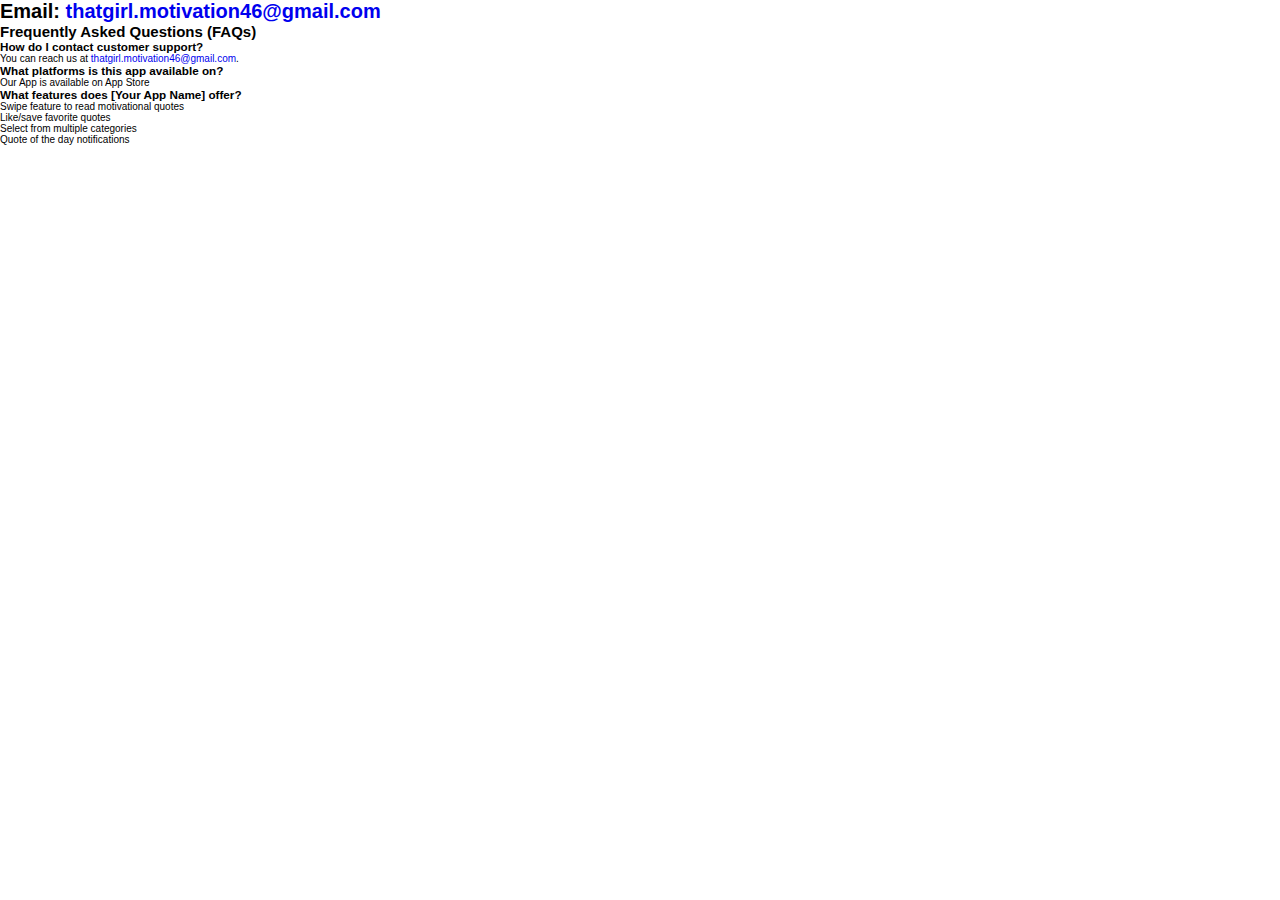
==== contactus.html @ b112b629 "Update contactus.html" ====
<!DOCTYPE html>
<html lang="en">

<head>
  <meta charset="UTF-8">
  <meta name="viewport" content="width=device-width, initial-scale=1.0">
  <link rel="stylesheet" href="style.css">
  <title>Contact Us</title>
</head>

<body>
    <h1>Email: <a href="mailto:thatgirl.motivation46@gmail.com">thatgirl.motivation46@gmail.com</a></h1>

    <div class="faq-section">
        <h2>Frequently Asked Questions (FAQs)</h2>
        
        <div class="faq-item">
            <h3>How do I contact customer support?</h3>
            <p>You can reach us at <a href="mailto:thatgirl.motivation46@gmail.com">thatgirl.motivation46@gmail.com</a>.</p>
        </div>
        
        <div class="faq-item">
            <h3>What platforms is this app available on?</h3>
            <p>Our App is available on App Store</p>
        </div>

      <div class="faq-item">
            <h3>What features does [Your App Name] offer?</h3>
            <ul>
                <li>Swipe feature to read motivational quotes</li>
                <li>Like/save favorite quotes</li>
                <li>Select from multiple categories</li>
                <li>Quote of the day notifications</li>
            </ul>
        </div>
    </div>
</body>
</html>
---- style.css ----
* {
	padding: 0;
	margin: 0;
	box-sizing: border-box;
	
}
html {
	font-size: 10px;
	font-family: 'Montserrat', sans-serif;
	scroll-behavior: smooth;
}
a {
	text-decoration: none;
}
.container {
	min-height: 100vh;
	width: 100%;
	display: flex;
	align-items: center;
	justify-content: center;
}

.cta {
	display: inline-block;
	padding: 10px 30px;
	color: white;
	background-color: #161c54;
	border: 2px solid #00000;
	font-size: 2rem;
	text-transform: uppercase;
	letter-spacing: 0.1rem;
	margin-top: 30px;
	transition: 0.3s ease;
	transition-property: background-color, color;
}

.cta:hover {
	color: rgb(107, 29, 29);
	background-color: rgb(206, 209, 248);
}

.brand h1 {
	font-size: 1.8rem;
	text-transform: uppercase;
	color: white;
}
.brand h1 span {
	color: white;
}

#header {
	position: fixed;
	z-index: 1000;
	left: 0;
	top: 0;
	width: 100vw;
	height: auto;
    background-color: black;
    color: white;
}

#header .header {
	min-height: 8vh;
	background-color: black;
    color: white;
	transition: 0.3s ease background-color;
}

#header .nav-bar {
	display: flex;
	align-items: center;
	justify-content: space-between;
	width: 100%;
	height: 100%;
	max-width: 1300px;
	padding: 0 10px;
    background-color: black;
    color: white;
}
#header .nav-list ul {
    background-color: black;
	list-style: none;
	position: absolute;
    color: white;
	width: 100vw;
	height: 100vh;
	left: 100%;
	top: 0;
	display: flex;
	flex-direction: column;
	justify-content: center;
	align-items: center;
	z-index: 1;
	overflow-x: hidden;
	transition: 0.5s ease left;
}
#header .nav-list ul.active {
	left: 0%;
}
#header .nav-list ul a {
    background-color: black;
	font-size: 1.5rem;
	font-weight: 500;
	letter-spacing: 0.2rem;
	text-decoration: none;
	color: white;
	text-transform: uppercase;
	padding: 20px;
	display: block;
}
#header .nav-list ul a::after {
    background-color: black;
	content: attr(data-after);
	position: absolute;
	top: 50%;
	left: 50%;
	transform: translate(-50%, -50%) scale(0);
	color: rgb(0, 0, 0);
	font-size: 8rem;
	letter-spacing: 50px;
	z-index: -1;
	transition: 0.3s ease letter-spacing;
}
#header .nav-list ul li:hover a::after {
	transform: translate(-50%, -50%) scale(1);
	letter-spacing: initial;
}
#header .nav-list ul li:hover a {
	color: rgb(211, 171, 243);
}
#header .hamburger {
	height: 60px;
	width: 60px;
	display: inline-block;
	border: 3px solid black;
	border-radius: 50%;
	position: relative;
	display: flex;
	align-items: center;
	justify-content: center;
	z-index: 100;
	cursor: pointer;
	transform: scale(0.8);
	margin-right: 20px;
    background-color: black;
}
#header .hamburger:after {
	position: absolute;
	content: '';
	height: 100%;
	width: 100%;
	border-radius: 50%;
	border: 3px solid black;
	animation: hamburger_puls 1s ease infinite;
}
#header .hamburger .bar {
	height: 2px;
	width: 30px;
	position: relative;
	background-color: black;
	z-index: -1;
}
#header .hamburger .bar::after,
#header .hamburger .bar::before {
	content: '';
	position: absolute;
	height: 100%;
	width: 100%;
	left: 0;
	background-color: black;
	transition: 0.3s ease;
	transition-property: top, bottom;
}
#header .hamburger .bar::after {
	top: 8px;
}
#header .hamburger .bar::before {
	bottom: 8px;
}
#header .hamburger.active .bar::before {
	bottom: 0;
}
#header .hamburger.active .bar::after {
	top: 0;
}
/* End Header section */

/* Hero Section */
#hero {
	background:#ba9191;
	background-size: cover;
	background-position: top center;
	position: relative;
	z-index: 1;
}
#hero::after {
	content: '';
	position: absolute;
	left: 0;
	top: 0;
	height: 100%;
	width: 100%;
	background-color:#ba9191;
	opacity: 0.7;
	z-index: -1;
}
#hero .hero {
	max-width: 1200px;
	margin: 0 auto;
	padding: 0 50px;
	justify-content: flex-start;
}
#hero h1 {
	display: block;
	width: fit-content;
	font-size: 4rem;
	position: relative;
	color: transparent;
	animation: text_reveal 0.5s ease forwards;
	animation-delay: 1s;
}
#hero h1:nth-child(1) {
	animation-delay: 1s;
}
#hero h1:nth-child(2) {
	animation-delay: 2s;
}
#hero h1:nth-child(3) {
	animation: text_reveal_name 0.5s ease forwards;
	animation-delay: 3s;
}
#hero h1 span {
	position: absolute;
	top: 0;
	left: 0;
	height: 100%;
	width: 0;
	background-color: rgb(169, 21, 21);
	animation: text_reveal_box 1s ease;
	animation-delay: 0.5s;
}
#hero h1:nth-child(1) span {
	animation-delay: 1.2s;
}
#hero h1:nth-child(2) span {
	animation-delay: 1.5s;
}
#hero h1:nth-child(3) span {
	animation-delay: 2.5s;
}


/* Keyframes */
@keyframes hamburger_puls {
	0% {
		opacity: 1;
		transform: scale(1);
	}
	100% {
		opacity: 0;
		transform: scale(1.4);
	}
}
@keyframes text_reveal_box {
	0% {
		width: 0;
		left: 100%;
		background-color: black; /* Ensure the starting color is black */
	}
	50% {
		width: 100%;
		left: 0;
		background-color: black; /* Ensure it's black halfway through */
	}
	100% {
		width: 0;
		left: 100%;
		background-color: black; /* Ensure it's black at the end too */
	}
}
@keyframes text_reveal {
	100% {
		color: white;
	}
}
@keyframes text_reveal_name {
	100% {
		color: crimson;
		font-weight: 500;
	}
}

@media only screen and (min-width: 768px) {
	.cta {
		font-size: 2.5rem;
		padding: 20px 60px;
	}
	h1.section-title {
		font-size: 6rem;
	}

	/* Hero */
	#hero h1 {
		font-size: 5rem;
	}
	/* End Hero */

}
@media only screen and (min-width: 1200px) {
	#header .hamburger {
		display: none;
	}
	#header .nav-list ul {
		position: initial;
		display: block;
		height: auto;
		width: fit-content;
	}
	#header .nav-list ul li {
		display: inline-block;
	}
	#header .nav-list ul li a {
		font-size: 1.8rem;
	}
	#header .nav-list ul a:after {
		display: none;
	}

}
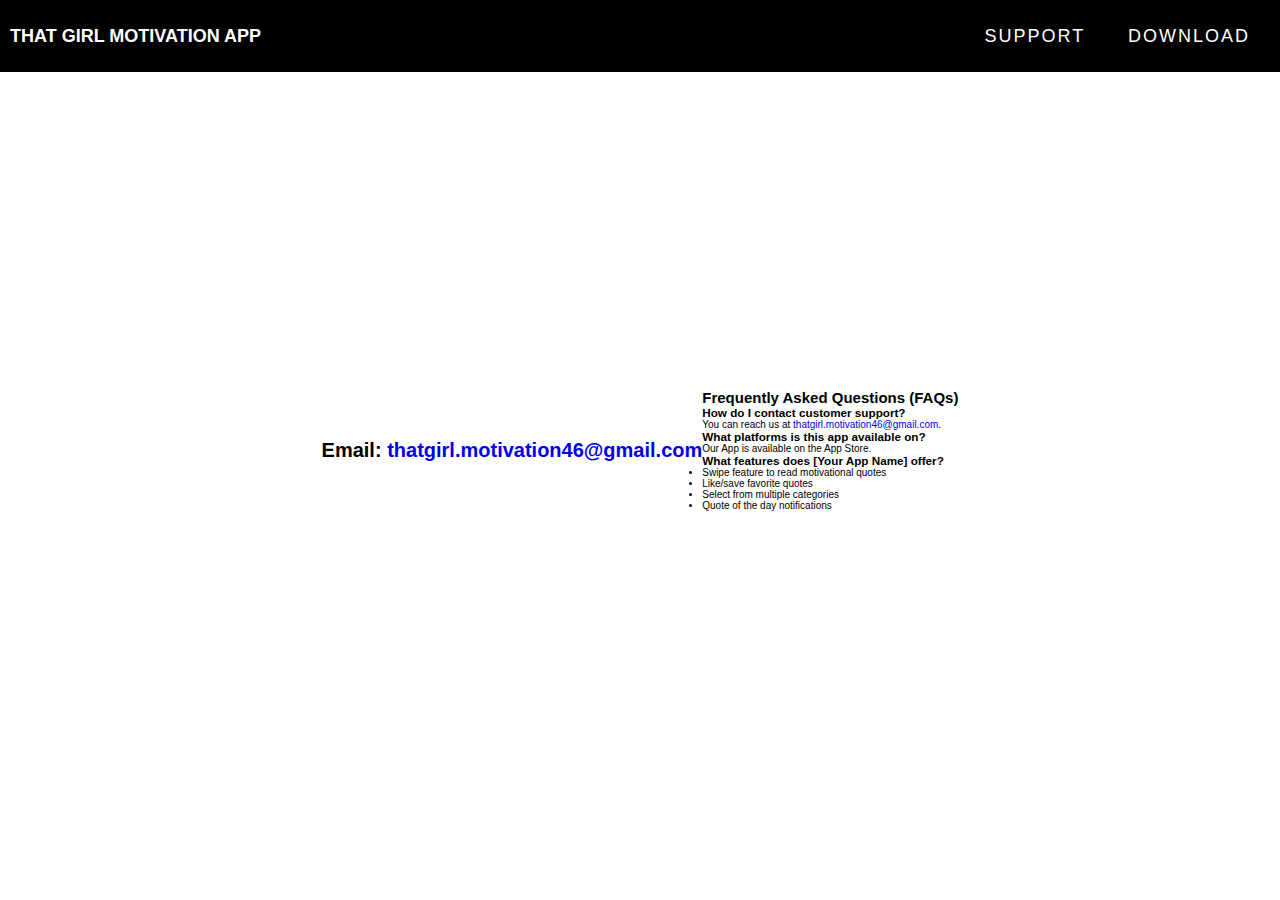
==== commit b808c884: "Update contactus.html" ====
--- a/contactus.html
+++ b/contactus.html
@@ -9,30 +9,50 @@
 </head>
 
 <body>
+  <section id="header">
+    <div class="header container">
+      <div class="nav-bar">
+        <div class="brand">
+          <a href="#hero">
+            <h1>That Girl Motivation App</h1>
+          </a>
+        </div>
+        <div class="nav-list">
+          <ul>
+            <li><a href="contactus.html">Support</a></li>
+            <li><a href="https://apps.apple.com/us/app/that-girl-motivation/id6736867723" target="_blank">Download</a></li>
+          </ul>
+        </div>
+      </div>
+    </div>
+  </section>
+
+  <div class="container">
     <h1>Email: <a href="mailto:thatgirl.motivation46@gmail.com">thatgirl.motivation46@gmail.com</a></h1>
 
     <div class="faq-section">
-        <h2>Frequently Asked Questions (FAQs)</h2>
-        
-        <div class="faq-item">
-            <h3>How do I contact customer support?</h3>
-            <p>You can reach us at <a href="mailto:thatgirl.motivation46@gmail.com">thatgirl.motivation46@gmail.com</a>.</p>
-        </div>
-        
-        <div class="faq-item">
-            <h3>What platforms is this app available on?</h3>
-            <p>Our App is available on App Store</p>
-        </div>
+      <h2>Frequently Asked Questions (FAQs)</h2>
 
       <div class="faq-item">
-            <h3>What features does [Your App Name] offer?</h3>
-            <ul>
-                <li>Swipe feature to read motivational quotes</li>
-                <li>Like/save favorite quotes</li>
-                <li>Select from multiple categories</li>
-                <li>Quote of the day notifications</li>
-            </ul>
-        </div>
+        <h3>How do I contact customer support?</h3>
+        <p>You can reach us at <a href="mailto:thatgirl.motivation46@gmail.com">thatgirl.motivation46@gmail.com</a>.</p>
+      </div>
+
+      <div class="faq-item">
+        <h3>What platforms is this app available on?</h3>
+        <p>Our App is available on the App Store.</p>
+      </div>
+
+      <div class="faq-item">
+        <h3>What features does [Your App Name] offer?</h3>
+        <ul>
+          <li>Swipe feature to read motivational quotes</li>
+          <li>Like/save favorite quotes</li>
+          <li>Select from multiple categories</li>
+          <li>Quote of the day notifications</li>
+        </ul>
+      </div>
     </div>
+  </div>
 </body>
 </html>
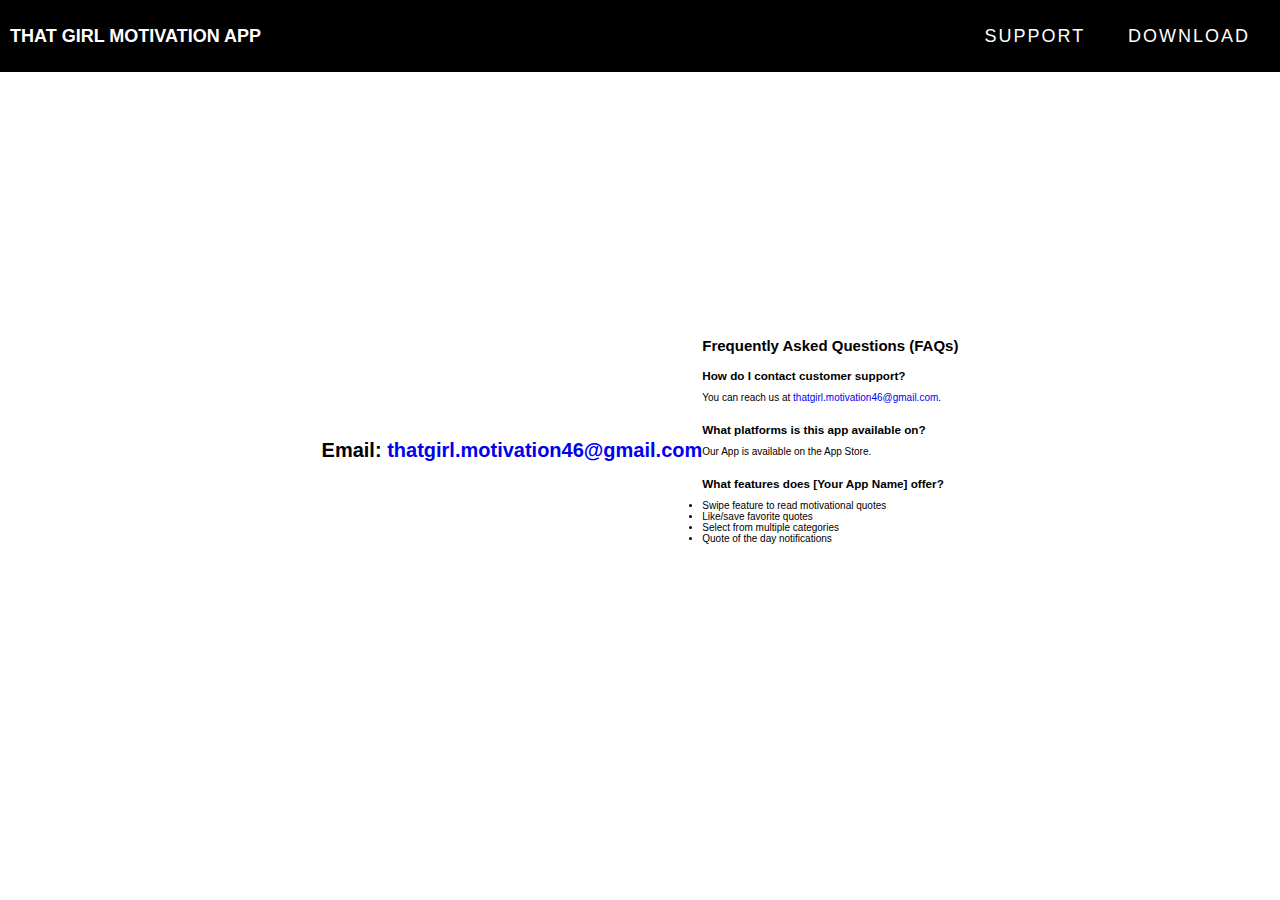
==== commit f6daf16a: "Update contactus.html" ====
--- a/contactus.html
+++ b/contactus.html
@@ -28,23 +28,23 @@
   </section>
 
   <div class="container">
-    <h1>Email: <a href="mailto:thatgirl.motivation46@gmail.com">thatgirl.motivation46@gmail.com</a></h1>
+    <h1 style="margin: 20px 0;">Email: <a href="mailto:thatgirl.motivation46@gmail.com">thatgirl.motivation46@gmail.com</a></h1>
 
-    <div class="faq-section">
-      <h2>Frequently Asked Questions (FAQs)</h2>
+    <div class="faq-section" style="margin: 20px 0;">
+      <h2 style="margin-bottom: 15px;">Frequently Asked Questions (FAQs)</h2>
 
-      <div class="faq-item">
-        <h3>How do I contact customer support?</h3>
+      <div class="faq-item" style="margin-bottom: 20px;">
+        <h3 style="margin-bottom: 10px;">How do I contact customer support?</h3>
         <p>You can reach us at <a href="mailto:thatgirl.motivation46@gmail.com">thatgirl.motivation46@gmail.com</a>.</p>
       </div>
 
-      <div class="faq-item">
-        <h3>What platforms is this app available on?</h3>
+      <div class="faq-item" style="margin-bottom: 20px;">
+        <h3 style="margin-bottom: 10px;">What platforms is this app available on?</h3>
         <p>Our App is available on the App Store.</p>
       </div>
 
-      <div class="faq-item">
-        <h3>What features does [Your App Name] offer?</h3>
+      <div class="faq-item" style="margin-bottom: 20px;">
+        <h3 style="margin-bottom: 10px;">What features does [Your App Name] offer?</h3>
         <ul>
           <li>Swipe feature to read motivational quotes</li>
           <li>Like/save favorite quotes</li>
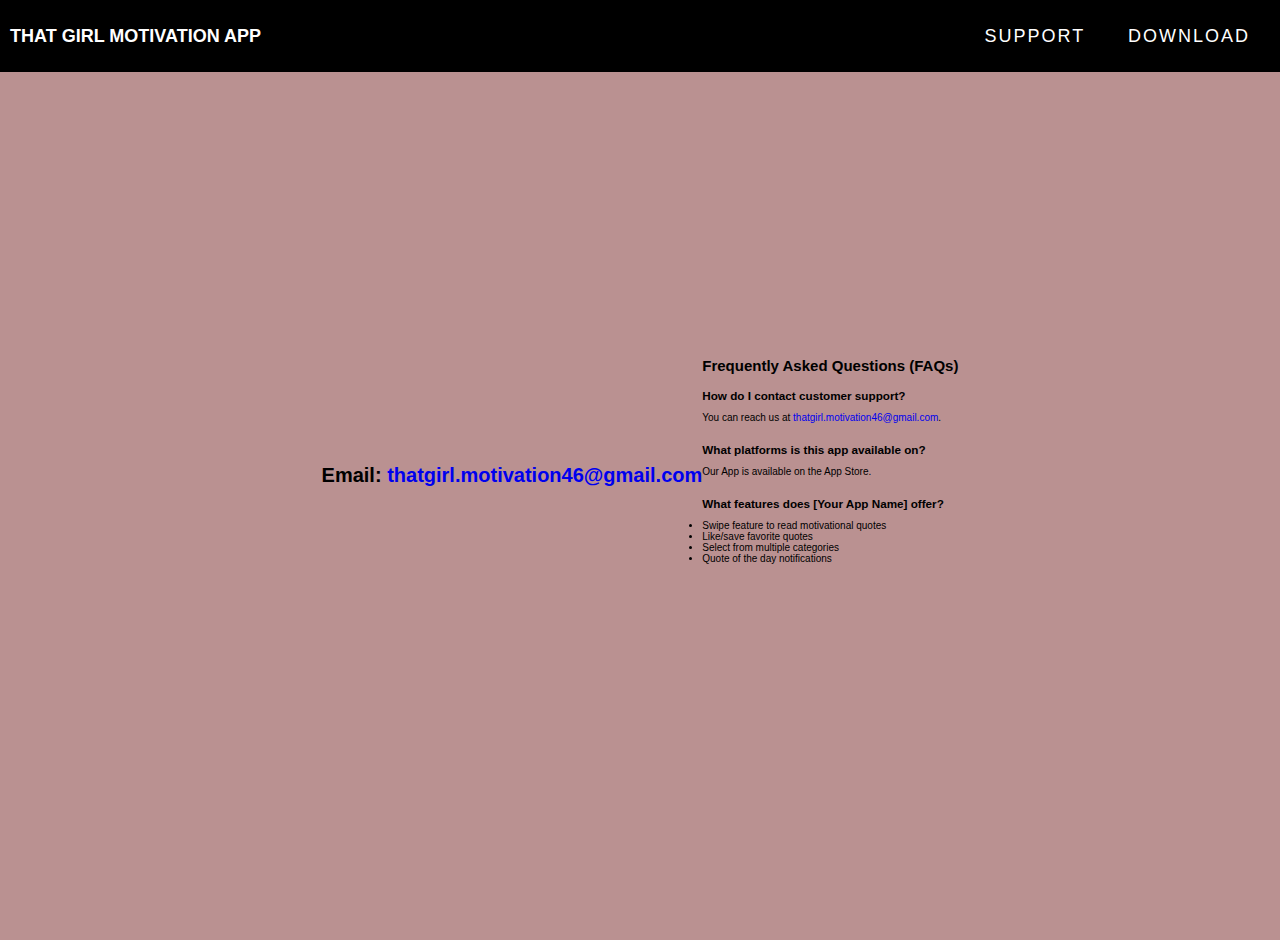
==== commit 5f4e8f0c: "Update contactus.html" ====
--- a/contactus.html
+++ b/contactus.html
@@ -8,7 +8,7 @@
   <title>Contact Us</title>
 </head>
 
-<body>
+<body style="background-color: #ba9191; padding: 20px;">
   <section id="header">
     <div class="header container">
       <div class="nav-bar">
@@ -28,7 +28,7 @@
   </section>
 
   <div class="container">
-    <h1 style="margin: 20px 0;">Email: <a href="mailto:thatgirl.motivation46@gmail.com">thatgirl.motivation46@gmail.com</a></h1>
+    <h1 style="margin: 30px 0 20px;">Email: <a href="mailto:thatgirl.motivation46@gmail.com">thatgirl.motivation46@gmail.com</a></h1>
 
     <div class="faq-section" style="margin: 20px 0;">
       <h2 style="margin-bottom: 15px;">Frequently Asked Questions (FAQs)</h2>
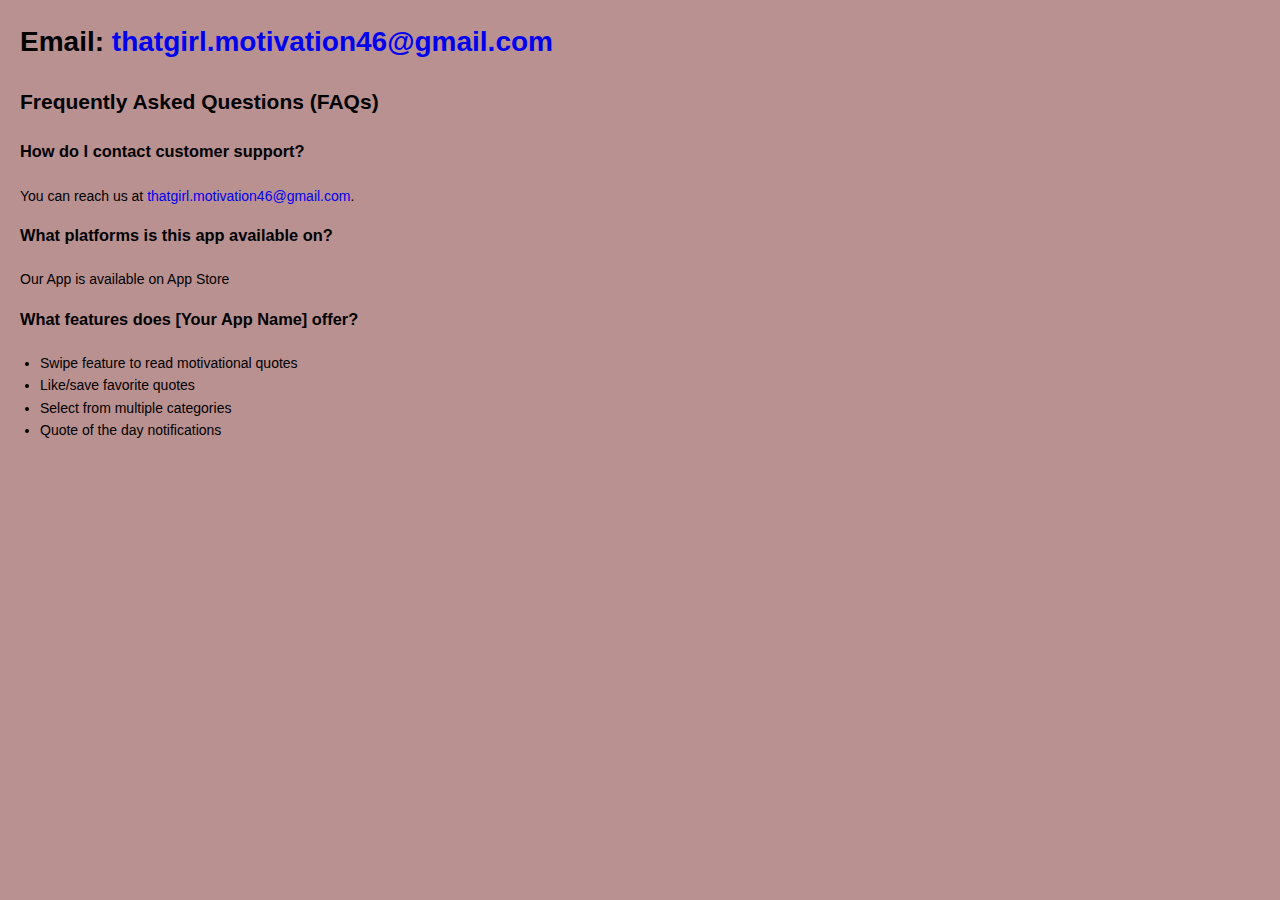
==== commit 80c8b207: "Update contactus.html" ====
--- a/contactus.html
+++ b/contactus.html
@@ -6,53 +6,60 @@
   <meta name="viewport" content="width=device-width, initial-scale=1.0">
   <link rel="stylesheet" href="style.css">
   <title>Contact Us</title>
+  <style>
+    body {
+      font-size: 1.4rem; /* Increased font size */
+      line-height: 1.6; /* Improve readability */
+      background-color: #ba9191; /* Background color */
+      padding: 20px; /* Add padding */
+    }
+
+    h1, h2, h3 {
+      margin-bottom: 20px; /* Space between email and questions */
+    }
+
+    .faq-item {
+      margin-bottom: 15px; /* Space between questions */
+    }
+
+    .faq-item p {
+      margin-top: 5px; /* Space between question and answer */
+    }
+
+    ul {
+      list-style-type: disc; /* Bullet points */
+      margin-left: 20px; /* Indent bullet points */
+      padding-left: 0; /* Remove default padding */
+    }
+  </style>
 </head>
 
-<body style="background-color: #ba9191; padding: 20px;">
-  <section id="header">
-    <div class="header container">
-      <div class="nav-bar">
-        <div class="brand">
-          <a href="#hero">
-            <h1>That Girl Motivation App</h1>
-          </a>
+<body>
+    <h1>Email: <a href="mailto:thatgirl.motivation46@gmail.com">thatgirl.motivation46@gmail.com</a></h1>
+
+    <div class="faq-section">
+        <h2>Frequently Asked Questions (FAQs)</h2>
+        
+        <div class="faq-item">
+            <h3>How do I contact customer support?</h3>
+            <p>You can reach us at <a href="mailto:thatgirl.motivation46@gmail.com">thatgirl.motivation46@gmail.com</a>.</p>
         </div>
-        <div class="nav-list">
-          <ul>
-            <li><a href="contactus.html">Support</a></li>
-            <li><a href="https://apps.apple.com/us/app/that-girl-motivation/id6736867723" target="_blank">Download</a></li>
-          </ul>
+        
+        <div class="faq-item">
+            <h3>What platforms is this app available on?</h3>
+            <p>Our App is available on App Store</p>
         </div>
-      </div>
+
+        <div class="faq-item">
+            <h3>What features does [Your App Name] offer?</h3>
+            <ul>
+                <li>Swipe feature to read motivational quotes</li>
+                <li>Like/save favorite quotes</li>
+                <li>Select from multiple categories</li>
+                <li>Quote of the day notifications</li>
+            </ul>
+        </div>
     </div>
-  </section>
-
-  <div class="container">
-    <h1 style="margin: 30px 0 20px;">Email: <a href="mailto:thatgirl.motivation46@gmail.com">thatgirl.motivation46@gmail.com</a></h1>
-
-    <div class="faq-section" style="margin: 20px 0;">
-      <h2 style="margin-bottom: 15px;">Frequently Asked Questions (FAQs)</h2>
-
-      <div class="faq-item" style="margin-bottom: 20px;">
-        <h3 style="margin-bottom: 10px;">How do I contact customer support?</h3>
-        <p>You can reach us at <a href="mailto:thatgirl.motivation46@gmail.com">thatgirl.motivation46@gmail.com</a>.</p>
-      </div>
-
-      <div class="faq-item" style="margin-bottom: 20px;">
-        <h3 style="margin-bottom: 10px;">What platforms is this app available on?</h3>
-        <p>Our App is available on the App Store.</p>
-      </div>
-
-      <div class="faq-item" style="margin-bottom: 20px;">
-        <h3 style="margin-bottom: 10px;">What features does [Your App Name] offer?</h3>
-        <ul>
-          <li>Swipe feature to read motivational quotes</li>
-          <li>Like/save favorite quotes</li>
-          <li>Select from multiple categories</li>
-          <li>Quote of the day notifications</li>
-        </ul>
-      </div>
-    </div>
-  </div>
 </body>
 </html>
+
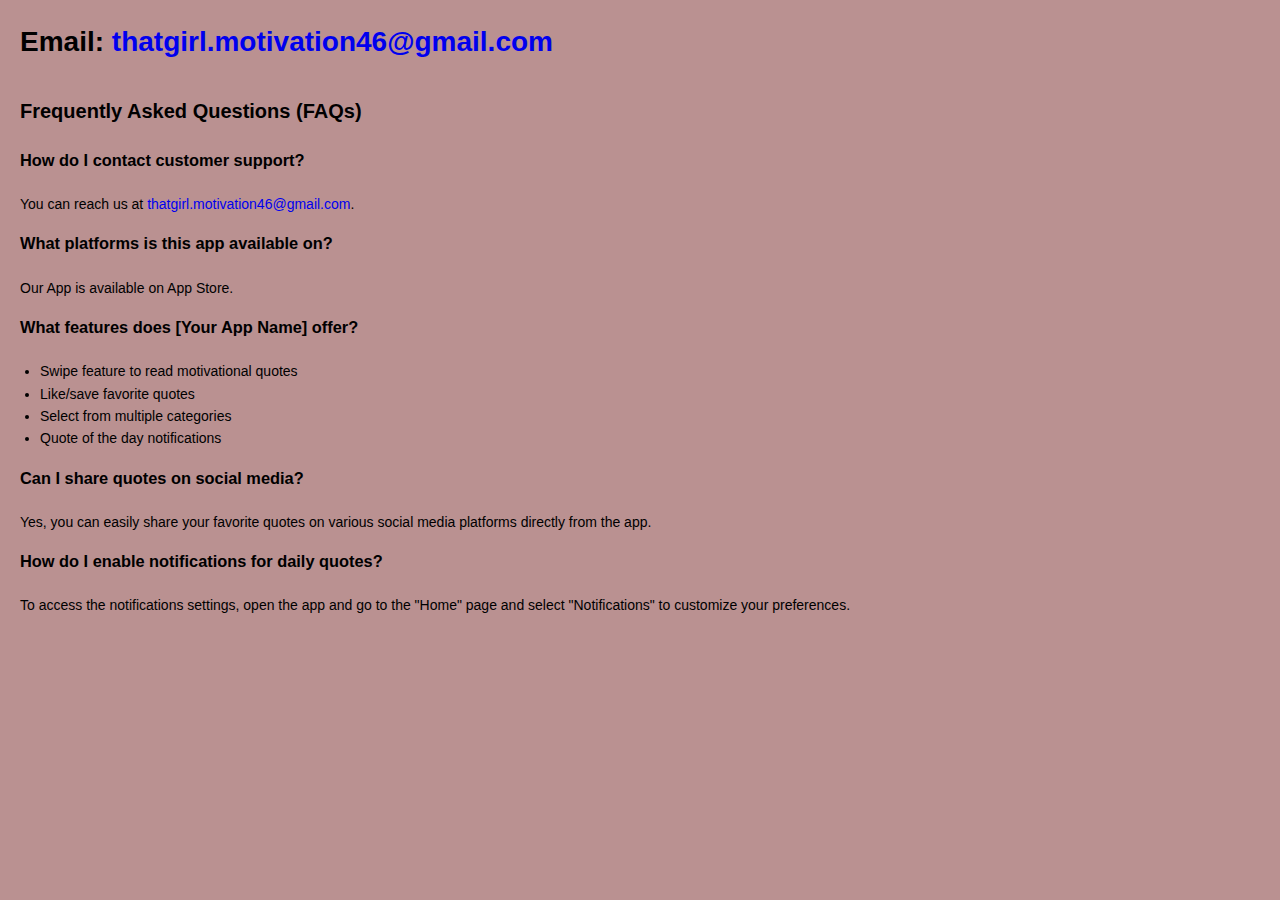
==== commit 68b6661e: "Update contactus.html" ====
--- a/contactus.html
+++ b/contactus.html
@@ -14,8 +14,17 @@
       padding: 20px; /* Add padding */
     }
 
-    h1, h2, h3 {
-      margin-bottom: 20px; /* Space between email and questions */
+    h1 {
+      margin-bottom: 30px; /* Increased space between email and questions */
+    }
+
+    h2 {
+      font-size: 2rem; /* Increased font size for FAQ heading */
+      margin-bottom: 20px; /* Space below the FAQ heading */
+    }
+
+    h3 {
+      margin-bottom: 20px; /* Space between questions */
     }
 
     .faq-item {
@@ -47,7 +56,7 @@
         
         <div class="faq-item">
             <h3>What platforms is this app available on?</h3>
-            <p>Our App is available on App Store</p>
+            <p>Our App is available on App Store.</p>
         </div>
 
         <div class="faq-item">
@@ -59,7 +68,16 @@
                 <li>Quote of the day notifications</li>
             </ul>
         </div>
+
+        <div class="faq-item">
+            <h3>Can I share quotes on social media?</h3>
+            <p>Yes, you can easily share your favorite quotes on various social media platforms directly from the app.</p>
+        </div>
+
+        <div class="faq-item">
+            <h3>How do I enable notifications for daily quotes?</h3>
+            <p>To access the notifications settings, open the app and go to the "Home" page and select "Notifications" to customize your preferences.</p>
+        </div>
     </div>
 </body>
 </html>
-
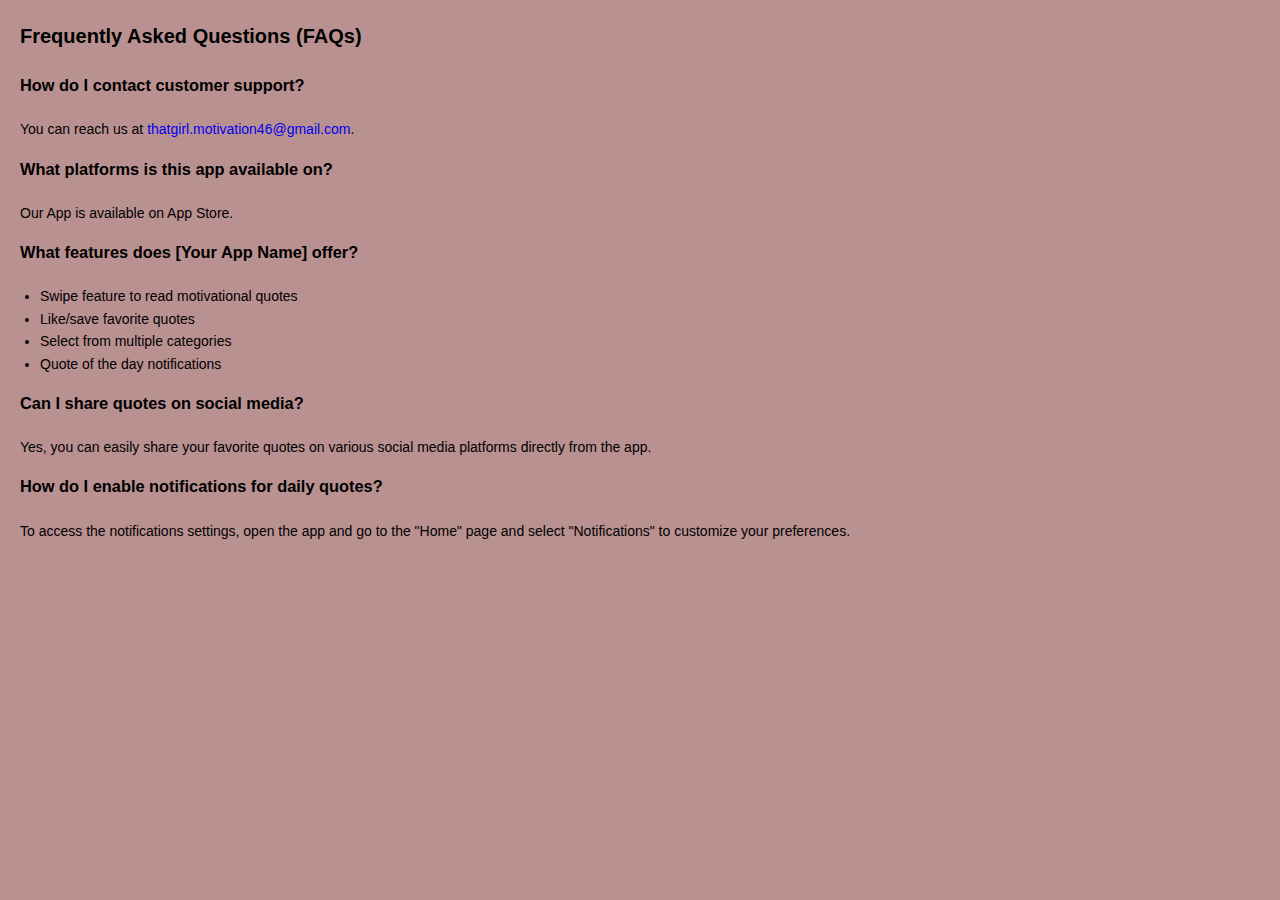
==== commit 2f3f5f90: "Update contactus.html" ====
--- a/contactus.html
+++ b/contactus.html
@@ -44,8 +44,7 @@
 </head>
 
 <body>
-    <h1>Email: <a href="mailto:thatgirl.motivation46@gmail.com">thatgirl.motivation46@gmail.com</a></h1>
-
+  
     <div class="faq-section">
         <h2>Frequently Asked Questions (FAQs)</h2>
         
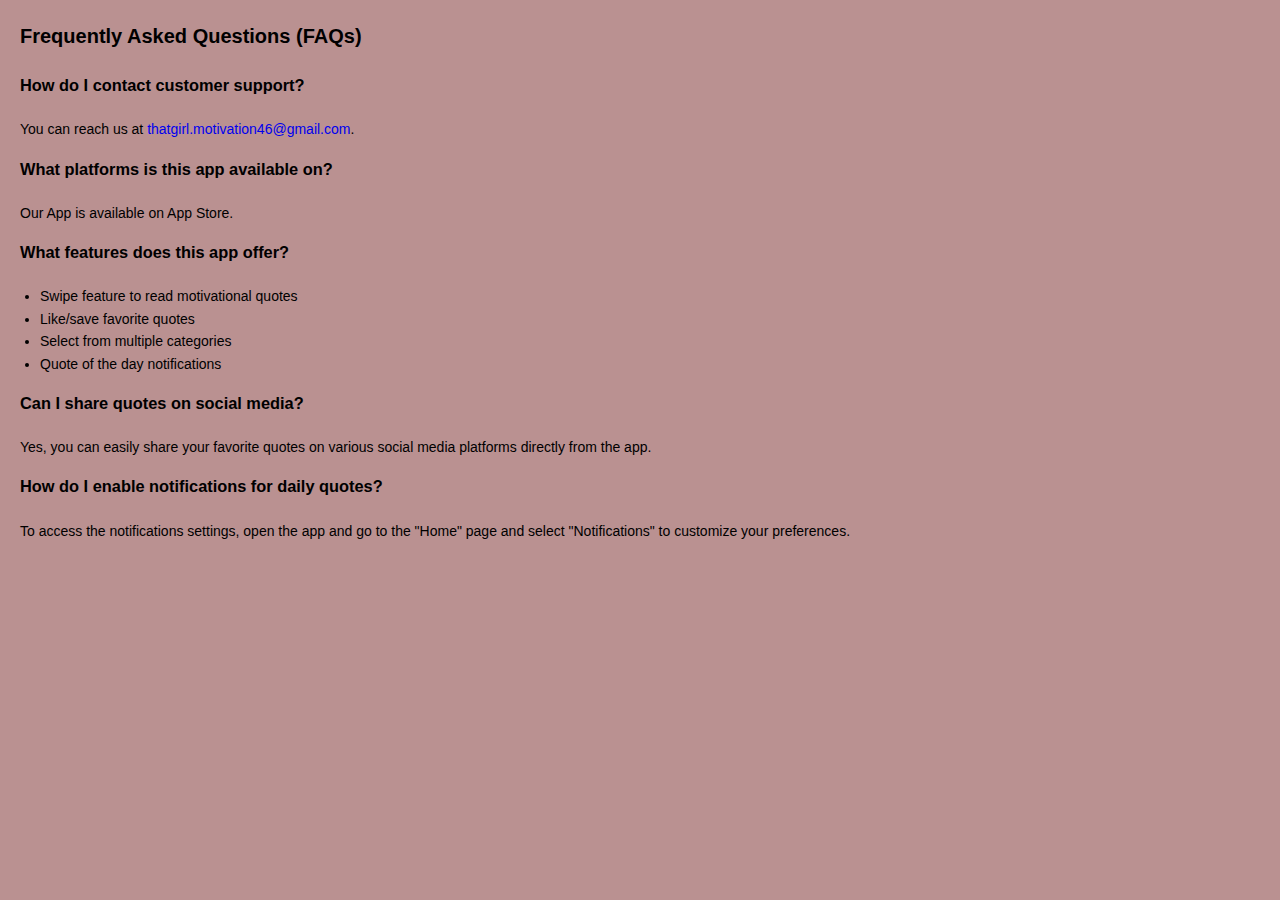
==== commit 8e0c911d: "Update contactus.html" ====
--- a/contactus.html
+++ b/contactus.html
@@ -59,7 +59,7 @@
         </div>
 
         <div class="faq-item">
-            <h3>What features does [Your App Name] offer?</h3>
+            <h3>What features does this app offer?</h3>
             <ul>
                 <li>Swipe feature to read motivational quotes</li>
                 <li>Like/save favorite quotes</li>
